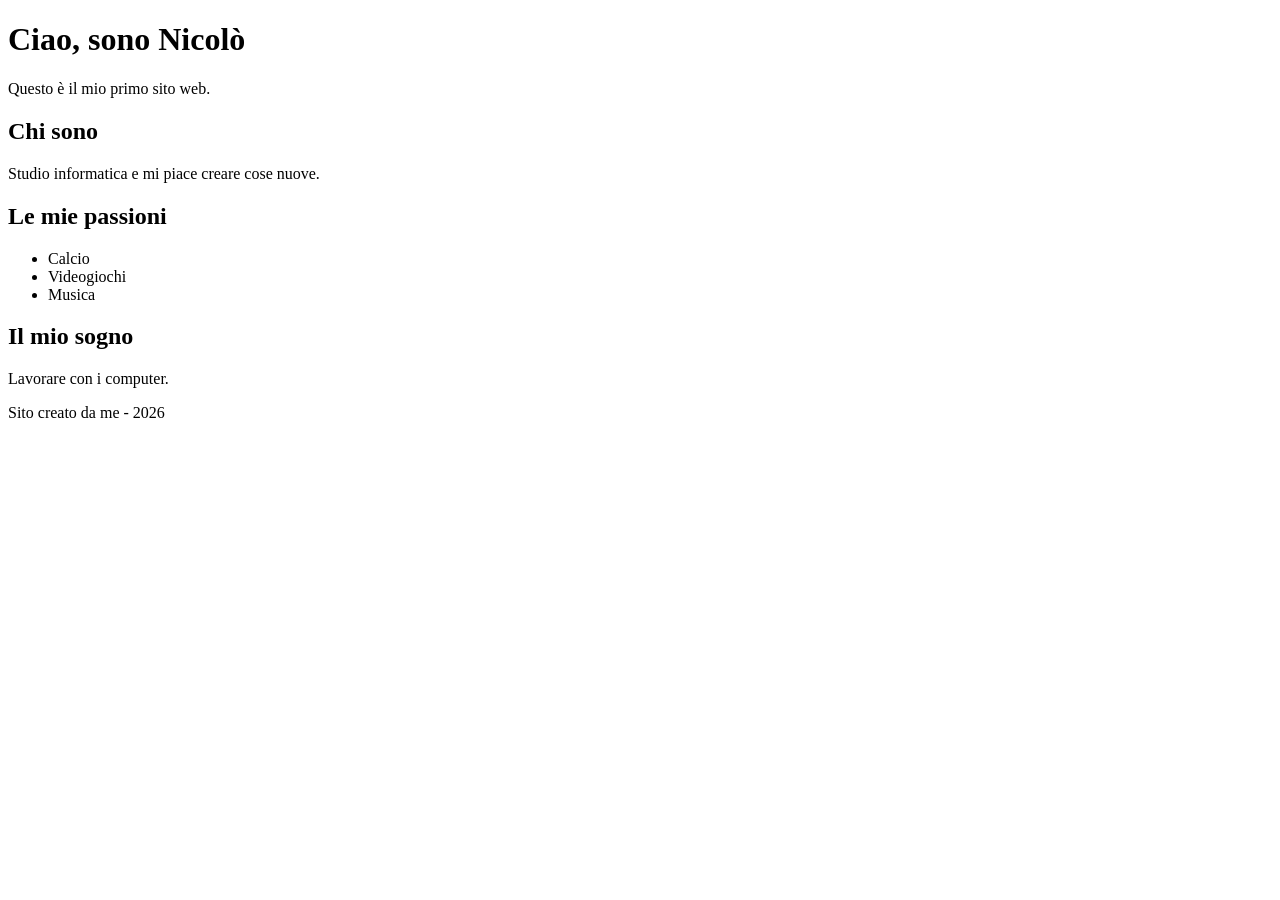
==== index.html @ 79a3b0fe "Add initial HTML structure for personal website" ====
<!DOCTYPE html>
<html lang="it">
<head>
  <meta charset="utf-8">
  <meta name="viewport" content="width=device-width, initial-scale=1">
  <title>Il mio primo sito</title>
  <link rel="stylesheet" href="style.css">
</head>
<body>
  <h1>Ciao, sono Nicolò</h1>
  <p class="sotto">Questo è il mio primo sito web.</p>

  <div class="scheda">
    <h2>Chi sono</h2>
    <p>Studio informatica e mi piace creare cose nuove.</p>

    <h2>Le mie passioni</h2>
    <ul>
      <li>Calcio</li>
      <li>Videogiochi</li>
      <li>Musica</li>
    </ul>

    <h2>Il mio sogno</h2>
    <p>Lavorare con i computer.</p>
  </div>

  <p class="piede">Sito creato da me - 2026</p>
</body>
</html>
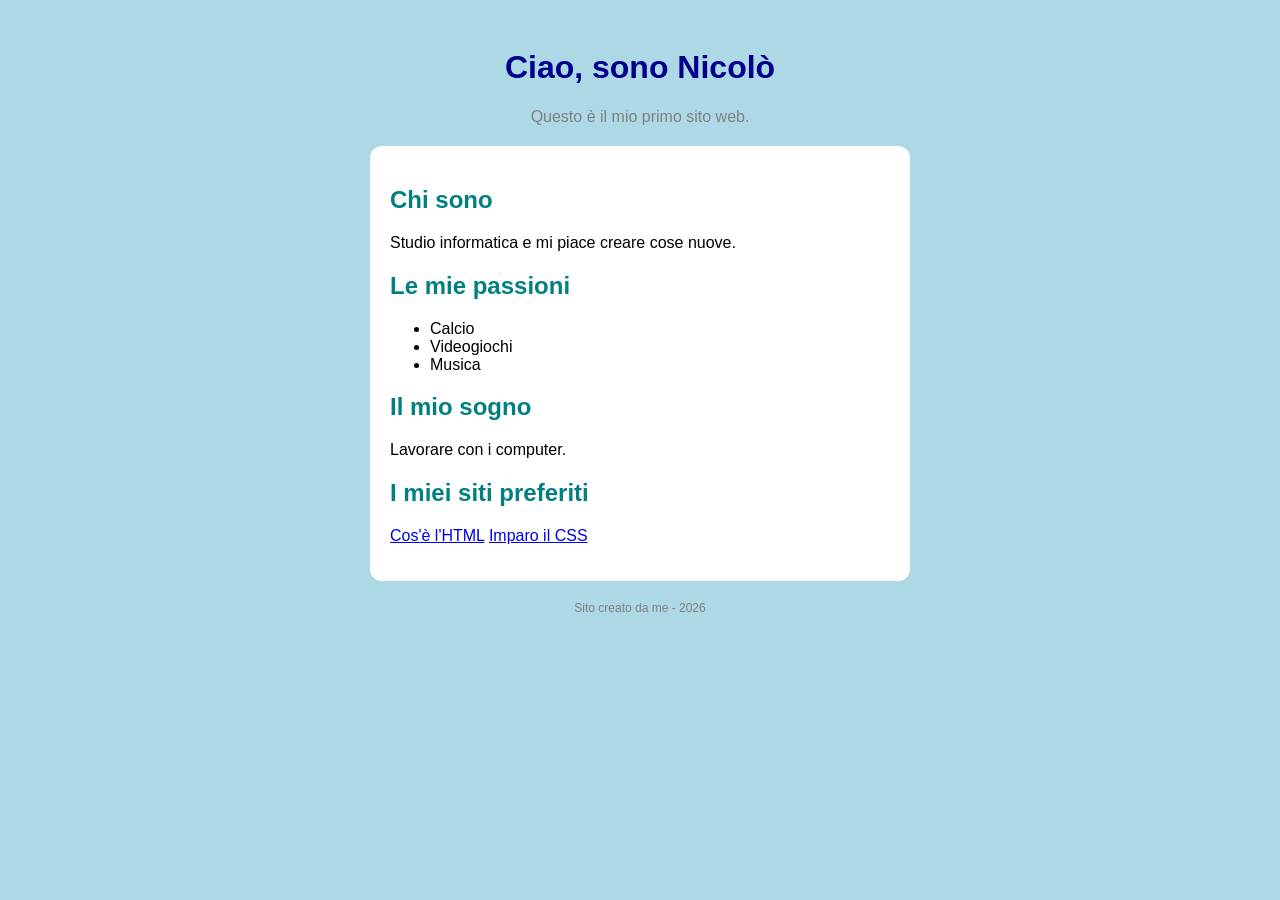
==== commit f3278beb: "Add favorite sites section to index.html" ====
--- a/index.html
+++ b/index.html
@@ -23,6 +23,14 @@
 
     <h2>Il mio sogno</h2>
     <p>Lavorare con i computer.</p>
+    <h2>I miei siti preferiti</h2>
+<p>
+<a class="bottone" href="https://it.wikipedia.org/wiki/HTML" target="_blank">Cos'è
+l'HTML</a>
+<a class="bottone" href="https://www.w3schools.com/css/" target="_blank">Imparo il
+CSS</a>
+</p>
+
   </div>
 
   <p class="piede">Sito creato da me - 2026</p>
--- a/style.css
+++ b/style.css
@@ -0,0 +1,32 @@
+body {
+  background: lightblue;
+  font-family: Arial, sans-serif;
+  text-align: center;
+  padding: 20px;
+}
+
+h1 {
+  color: darkblue;
+}
+
+.sotto {
+  color: gray;
+}
+
+.scheda {
+  background: white;
+  max-width: 500px;
+  margin: 20px auto;
+  padding: 20px;
+  border-radius: 12px;
+  text-align: left;
+}
+
+h2 {
+  color: teal;
+}
+
+.piede {
+  font-size: 12px;
+  color: gray;
+}
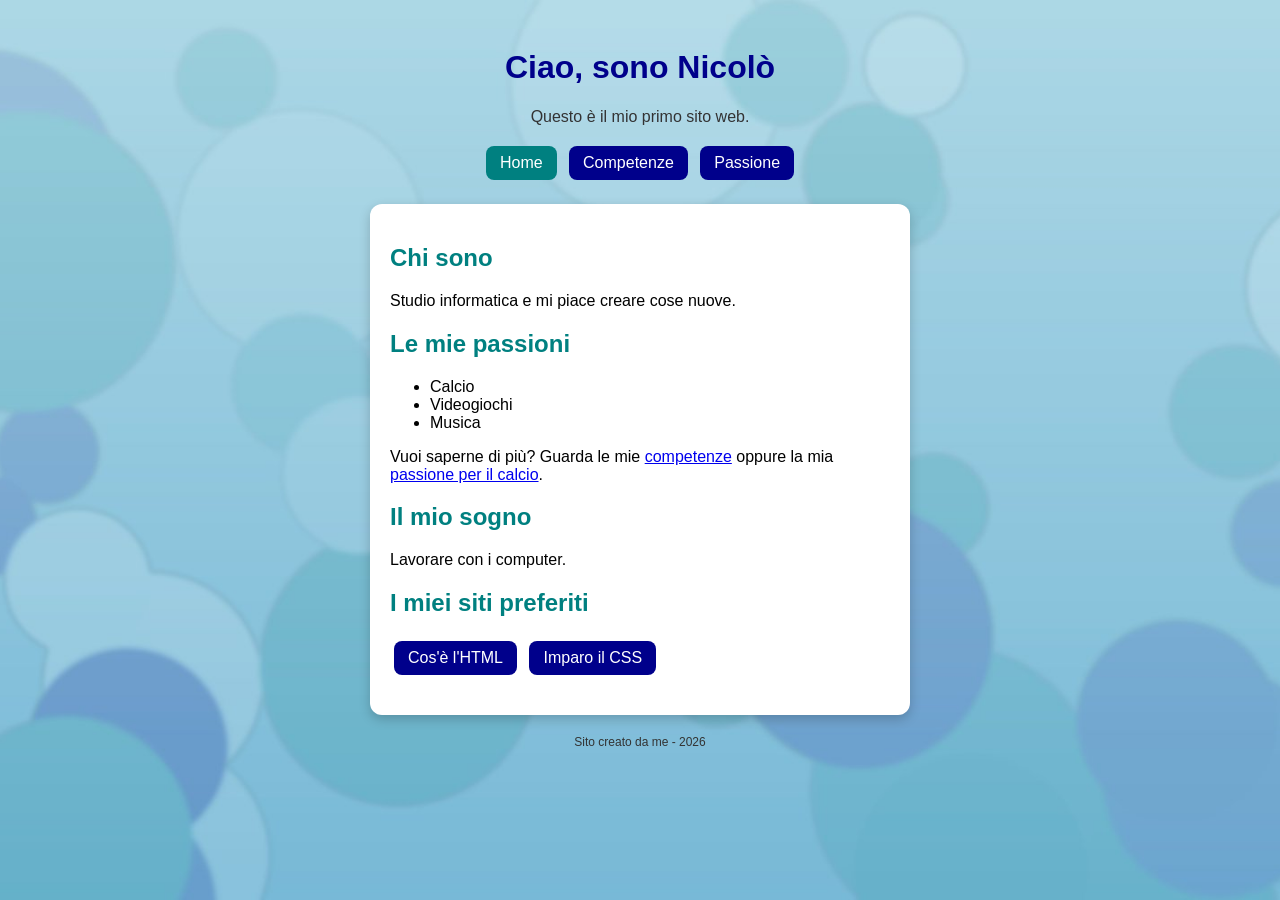
==== commit b121cfc0: "Add files via upload" ====
--- a/index.html
+++ b/index.html
@@ -10,6 +10,12 @@
   <h1>Ciao, sono Nicolò</h1>
   <p class="sotto">Questo è il mio primo sito web.</p>
 
+  <nav class="menu">
+    <a class="bottone attivo" href="index.html">Home</a>
+    <a class="bottone" href="competenze.html">Competenze</a>
+    <a class="bottone" href="passione.html">Passione</a>
+  </nav>
+
   <div class="scheda">
     <h2>Chi sono</h2>
     <p>Studio informatica e mi piace creare cose nuove.</p>
@@ -20,17 +26,19 @@
       <li>Videogiochi</li>
       <li>Musica</li>
     </ul>
+    <p>Vuoi saperne di più? Guarda le mie <a href="competenze.html">competenze</a>
+    oppure la mia <a href="passione.html">passione per il calcio</a>.</p>
 
     <h2>Il mio sogno</h2>
     <p>Lavorare con i computer.</p>
+
     <h2>I miei siti preferiti</h2>
-<p>
-<a class="bottone" href="https://it.wikipedia.org/wiki/HTML" target="_blank">Cos'è
+    <p>
+      <a class="bottone" href="https://it.wikipedia.org/wiki/HTML" target="_blank" rel="noopener">Cos'è
 l'HTML</a>
-<a class="bottone" href="https://www.w3schools.com/css/" target="_blank">Imparo il
+      <a class="bottone" href="https://www.w3schools.com/css/" target="_blank" rel="noopener">Imparo il
 CSS</a>
-</p>
-
+    </p>
   </div>
 
   <p class="piede">Sito creato da me - 2026</p>
--- a/style.css
+++ b/style.css
@@ -1,5 +1,9 @@
 body {
   background: lightblue;
+  background-image: url("img/sfondo.jpg");
+  background-size: cover;
+  background-position: center;
+  background-attachment: fixed;
   font-family: Arial, sans-serif;
   text-align: center;
   padding: 20px;
@@ -10,7 +14,7 @@
 }
 
 .sotto {
-  color: gray;
+  color: #333;
 }
 
 .scheda {
@@ -20,6 +24,14 @@
   padding: 20px;
   border-radius: 12px;
   text-align: left;
+  box-shadow: 0 4px 12px rgba(0, 0, 0, 0.2);
+  animation: comparsa 0.8s ease-out;
+  transition: transform 0.3s, box-shadow 0.3s;
+}
+
+.scheda:hover {
+  transform: translateY(-4px);
+  box-shadow: 0 10px 24px rgba(0, 0, 0, 0.25);
 }
 
 h2 {
@@ -28,5 +40,88 @@
 
 .piede {
   font-size: 12px;
-  color: gray;
+  color: #333;
 }
+
+/* Bottoni e menu */
+.bottone {
+  display: inline-block;
+  background: darkblue;
+  color: white;
+  padding: 8px 14px;
+  border-radius: 8px;
+  text-decoration: none;
+  margin: 4px;
+  transition: background 0.3s, transform 0.3s;
+}
+
+.bottone:hover {
+  background: orange;
+  transform: scale(1.08);
+}
+
+.bottone:focus-visible {
+  outline: 3px solid orange;
+  outline-offset: 2px;
+}
+
+.menu {
+  margin: 10px auto;
+}
+
+.bottone.attivo {
+  background: teal;
+}
+
+/* Pagina competenze: barre */
+.competenza span {
+  display: block;
+  margin-top: 12px;
+  font-weight: bold;
+  color: darkblue;
+}
+
+.barra {
+  background: #dfeff3;
+  border-radius: 8px;
+  height: 14px;
+  overflow: hidden;
+}
+
+.riempi {
+  background: teal;
+  height: 100%;
+  width: var(--livello);
+  border-radius: 8px;
+  animation: riempimento 1.5s ease-out;
+}
+
+/* Pagina passione: pallone */
+.pallone {
+  display: block;
+  margin: 0 auto 10px;
+  max-width: 100%;
+  height: auto;
+  animation: rimbalzo 1.6s ease-in-out infinite;
+}
+
+/* Animazioni */
+@keyframes comparsa {
+  from { opacity: 0; transform: translateY(24px); }
+  to   { opacity: 1; transform: translateY(0); }
+}
+
+@keyframes riempimento {
+  from { width: 0; }
+  to   { width: var(--livello); }
+}
+
+@keyframes rimbalzo {
+  0%, 100% { transform: translateY(0) rotate(0deg); }
+  50%      { transform: translateY(-18px) rotate(12deg); }
+}
+
+@media (prefers-reduced-motion: reduce) {
+  .scheda, .riempi, .pallone { animation: none; }
+  .scheda, .bottone { transition: none; }
+}
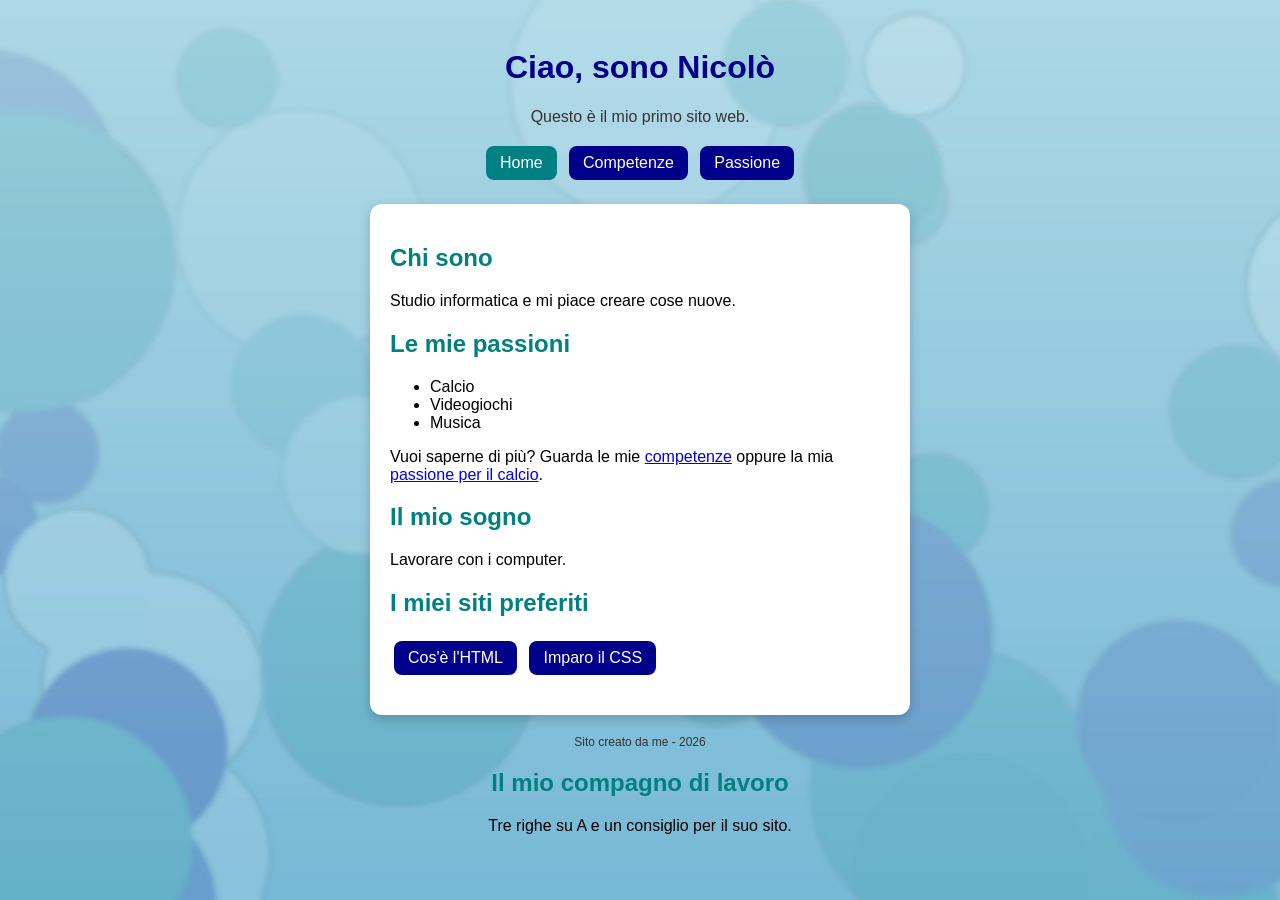
==== commit e7243210: "Add section about work partner to index.html" ====
--- a/index.html
+++ b/index.html
@@ -42,5 +42,6 @@
   </div>
 
   <p class="piede">Sito creato da me - 2026</p>
+<h2>Il mio compagno di lavoro</h2><p>Tre righe su A e un consiglio per il suo sito.</p>
 </body>
 </html>
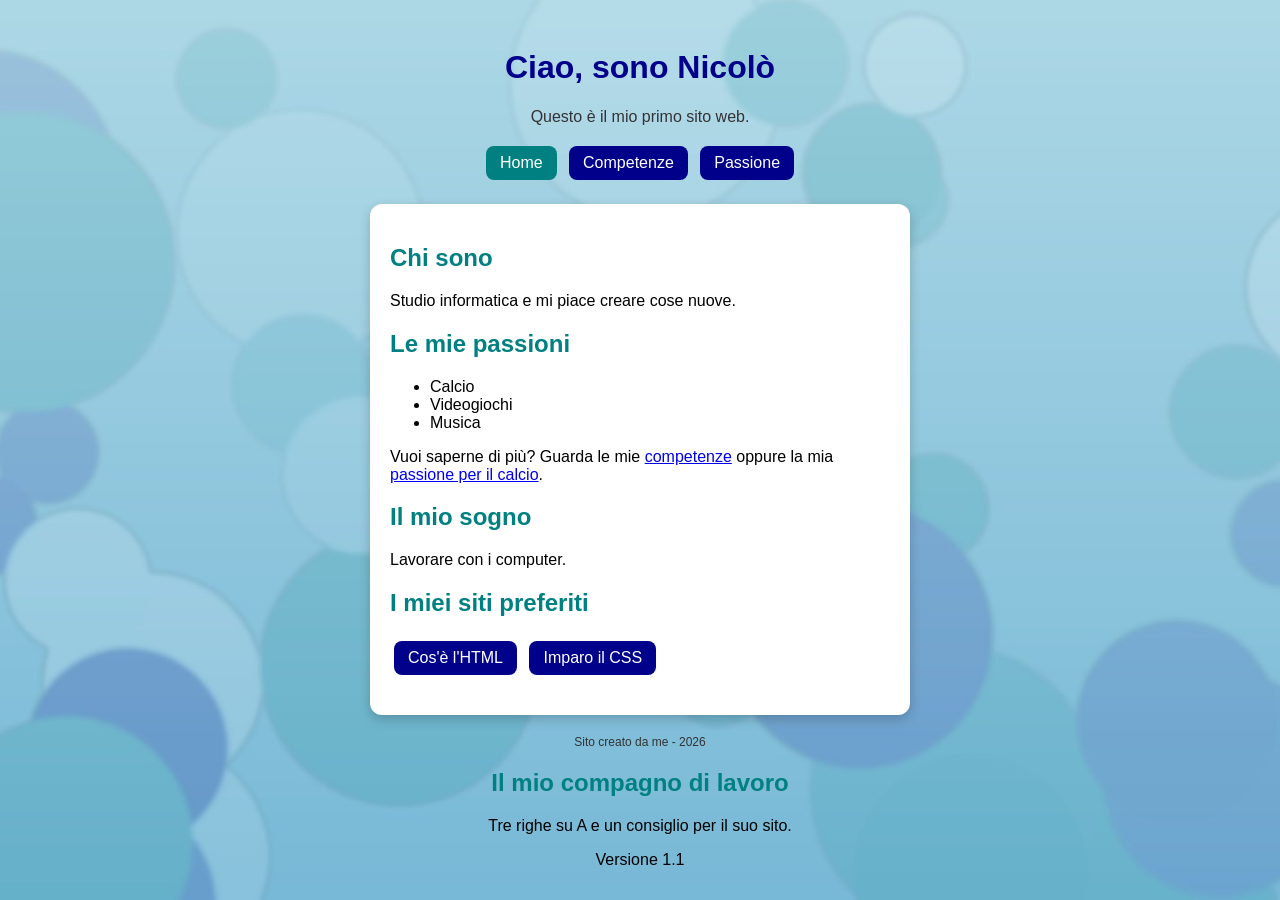
==== commit f4f31833: "Add footer with version 1.1 Add footer with version information." ====
--- a/index.html
+++ b/index.html
@@ -45,3 +45,4 @@
 <h2>Il mio compagno di lavoro</h2><p>Tre righe su A e un consiglio per il suo sito.</p>
 </body>
 </html>
+<footer>Versione 1.1</footer
